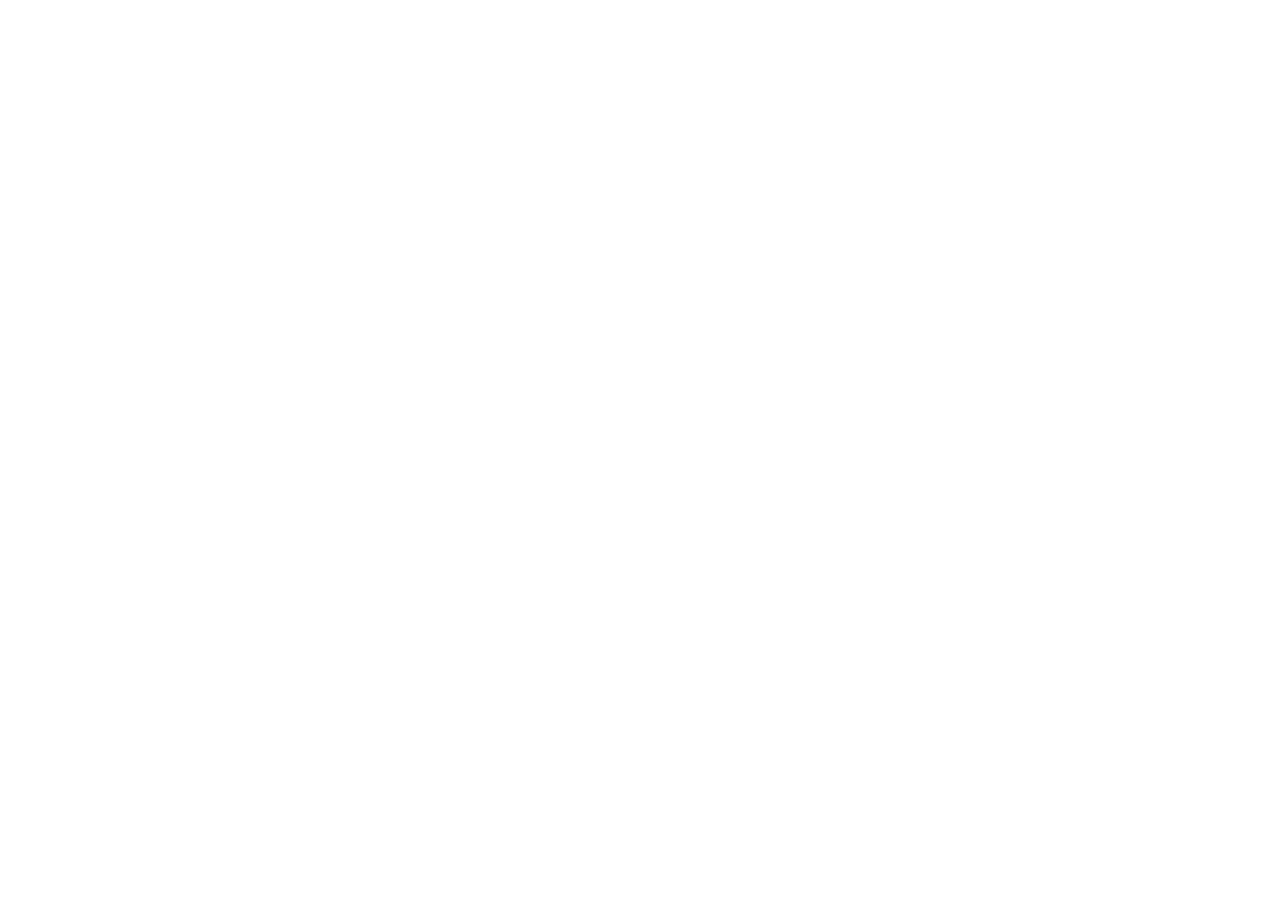
==== contacts/src/main/resources/templates/contact-form.html @ 83f42cf0 "update contacts.html" ====
<!DOCTYPE html>
<html lang="en">
<head>
    <meta charset="UTF-8">
    <title>Title</title>
    <!-- Compiled and minified CSS -->
    <link rel="stylesheet" href="https://cdnjs.cloudflare.com/ajax/libs/materialize/1.0.0/css/materialize.min.css">
    <!--Import Google Icon Font-->
    <link href="https://fonts.googleapis.com/icon?family=Material+Icons" rel="stylesheet">
</head>
<body>

<!-- Compiled and minified JavaScript -->
<script src="https://cdnjs.cloudflare.com/ajax/libs/materialize/1.0.0/js/materialize.min.js"></script>
</body>
</html>
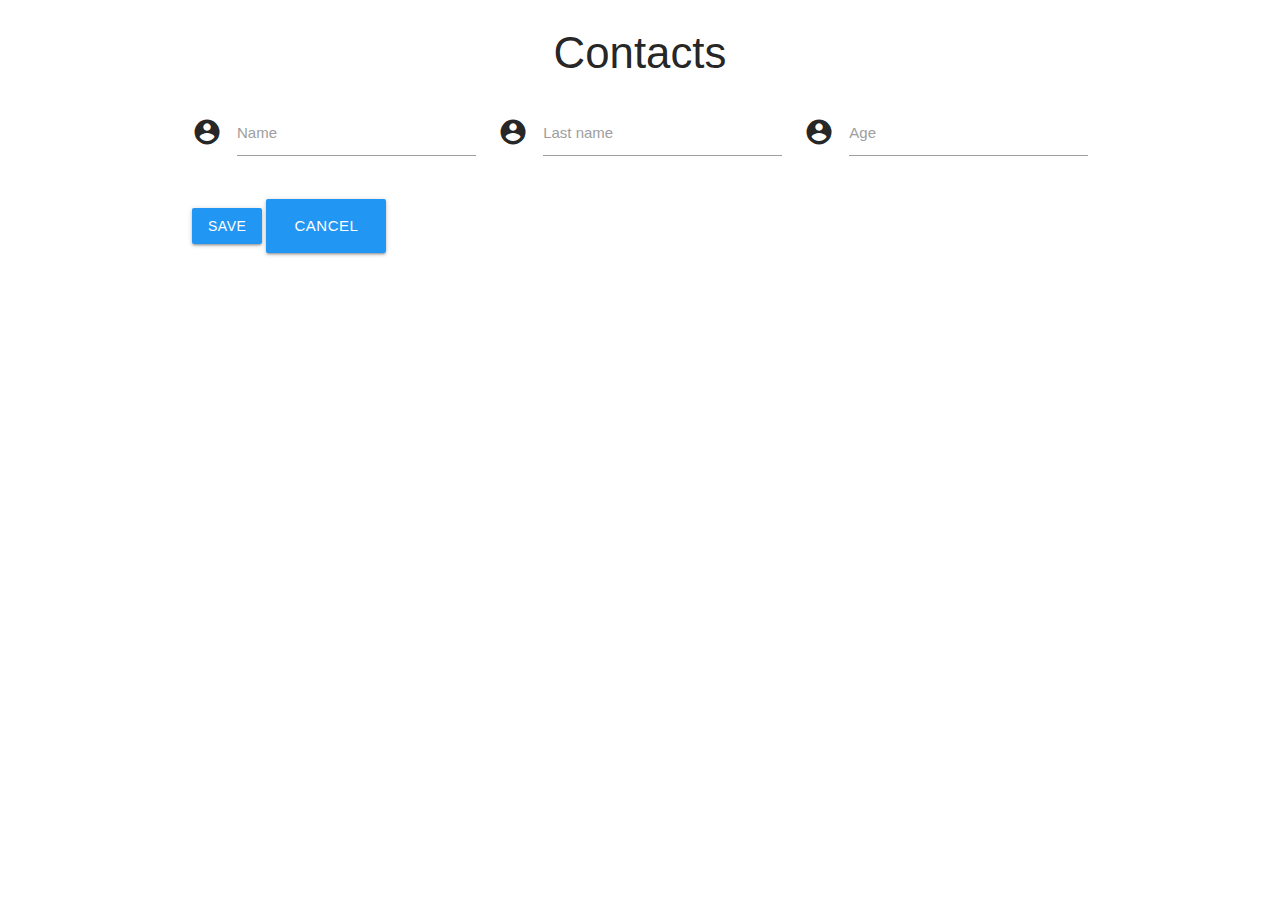
==== commit ba6170c5: "add edit and delete" ====
--- a/contacts/src/main/resources/templates/contact-form.html
+++ b/contacts/src/main/resources/templates/contact-form.html
@@ -1,15 +1,44 @@
 <!DOCTYPE html>
-<html lang="en">
+<html lang="en" xmlns:th="http://www.thymeleaf.org">
 <head>
     <meta charset="UTF-8">
-    <title>Title</title>
+    <title>Add Contact</title>
     <!-- Compiled and minified CSS -->
     <link rel="stylesheet" href="https://cdnjs.cloudflare.com/ajax/libs/materialize/1.0.0/css/materialize.min.css">
     <!--Import Google Icon Font-->
     <link href="https://fonts.googleapis.com/icon?family=Material+Icons" rel="stylesheet">
 </head>
 <body>
+<div class="container">
+    <h3 class="center">Contacts</h3>
+    <form class="col s6 offset-s3" th:action="@{/contact/save}" th:object="${contact}" method="post">
+        <input type="hidden" th:field="*{id}"/>
+        <div class="row">
 
+            <div class="input-field col s4">
+                <i class="material-icons prefix">account_circle</i>
+                <input id="name" type="text" class="validate" th:field="*{name}">
+                <label for="name">Name</label>
+            </div>
+            <div class="input-field col s4">
+                <i class="material-icons prefix">account_circle</i>
+                <input id="lastname" type="text" class="validate" th:field="*{lastName}">
+                <label for="lastname">Last name</label>
+            </div>
+            <div class="input-field col s4">
+                <i class="material-icons prefix">account_circle</i>
+                <input id="age" type="number" class="validate" th:field="*{age}">
+                <label for="age">Age</label>
+            </div>
+        </div>
+        <div class="row">
+            <div class="col s12">
+                <button class="btn waves-effect waves-light blue" type="submit" name="action">Save</button>
+                <a class="btn waves-effect waves-light btn-large blue" th:href="@{'/contacts'}">Cancel</a>
+            </div>
+        </div>
+    </form>
+</div>
 <!-- Compiled and minified JavaScript -->
 <script src="https://cdnjs.cloudflare.com/ajax/libs/materialize/1.0.0/js/materialize.min.js"></script>
 </body>
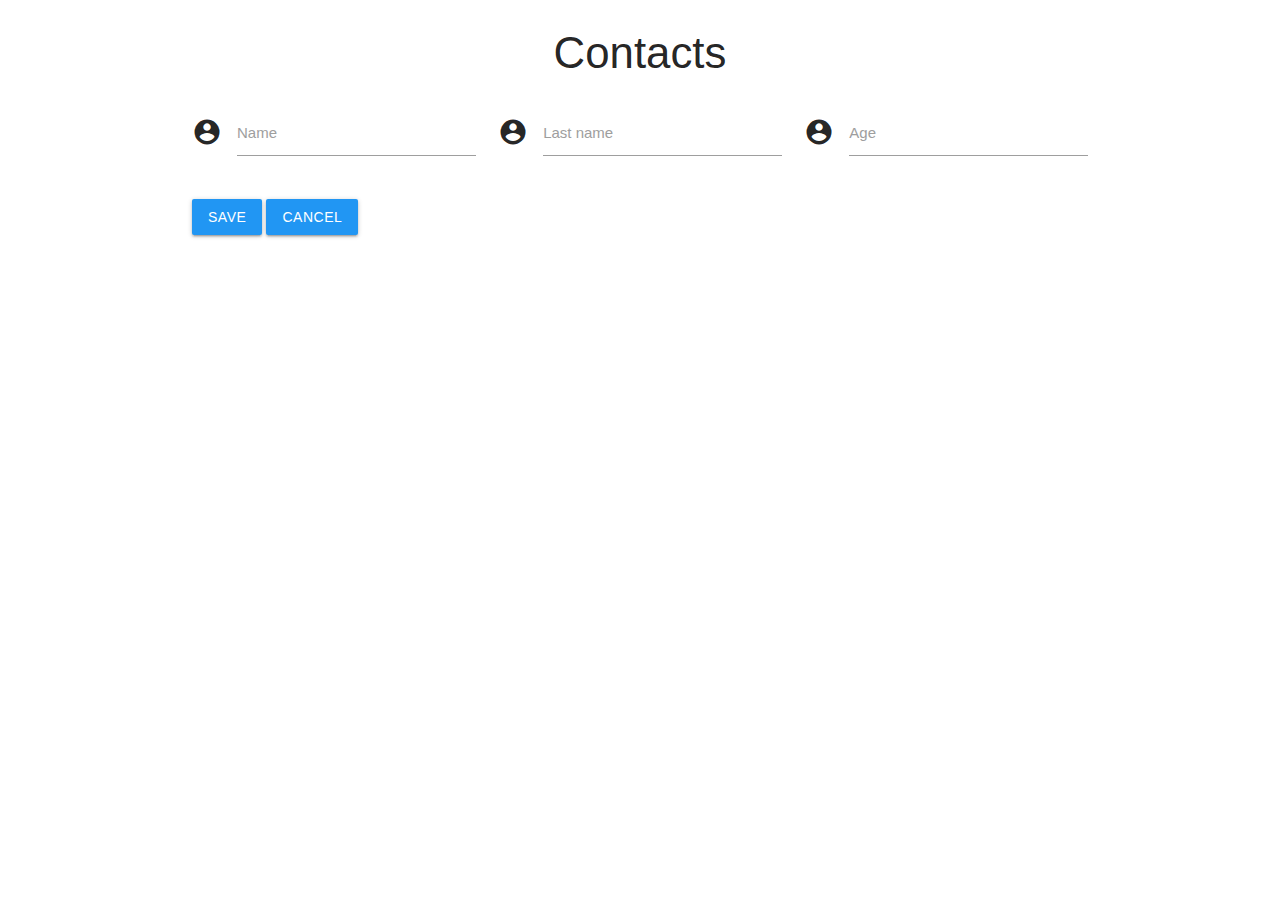
==== commit 0370995a: "add contact.html - info-form" ====
--- a/contacts/src/main/resources/templates/contact-form.html
+++ b/contacts/src/main/resources/templates/contact-form.html
@@ -34,7 +34,7 @@
         <div class="row">
             <div class="col s12">
                 <button class="btn waves-effect waves-light blue" type="submit" name="action">Save</button>
-                <a class="btn waves-effect waves-light btn-large blue" th:href="@{'/contacts'}">Cancel</a>
+                <a class="btn waves-effect waves-light blue" th:href="@{'/contacts'}">Cancel</a>
             </div>
         </div>
     </form>
